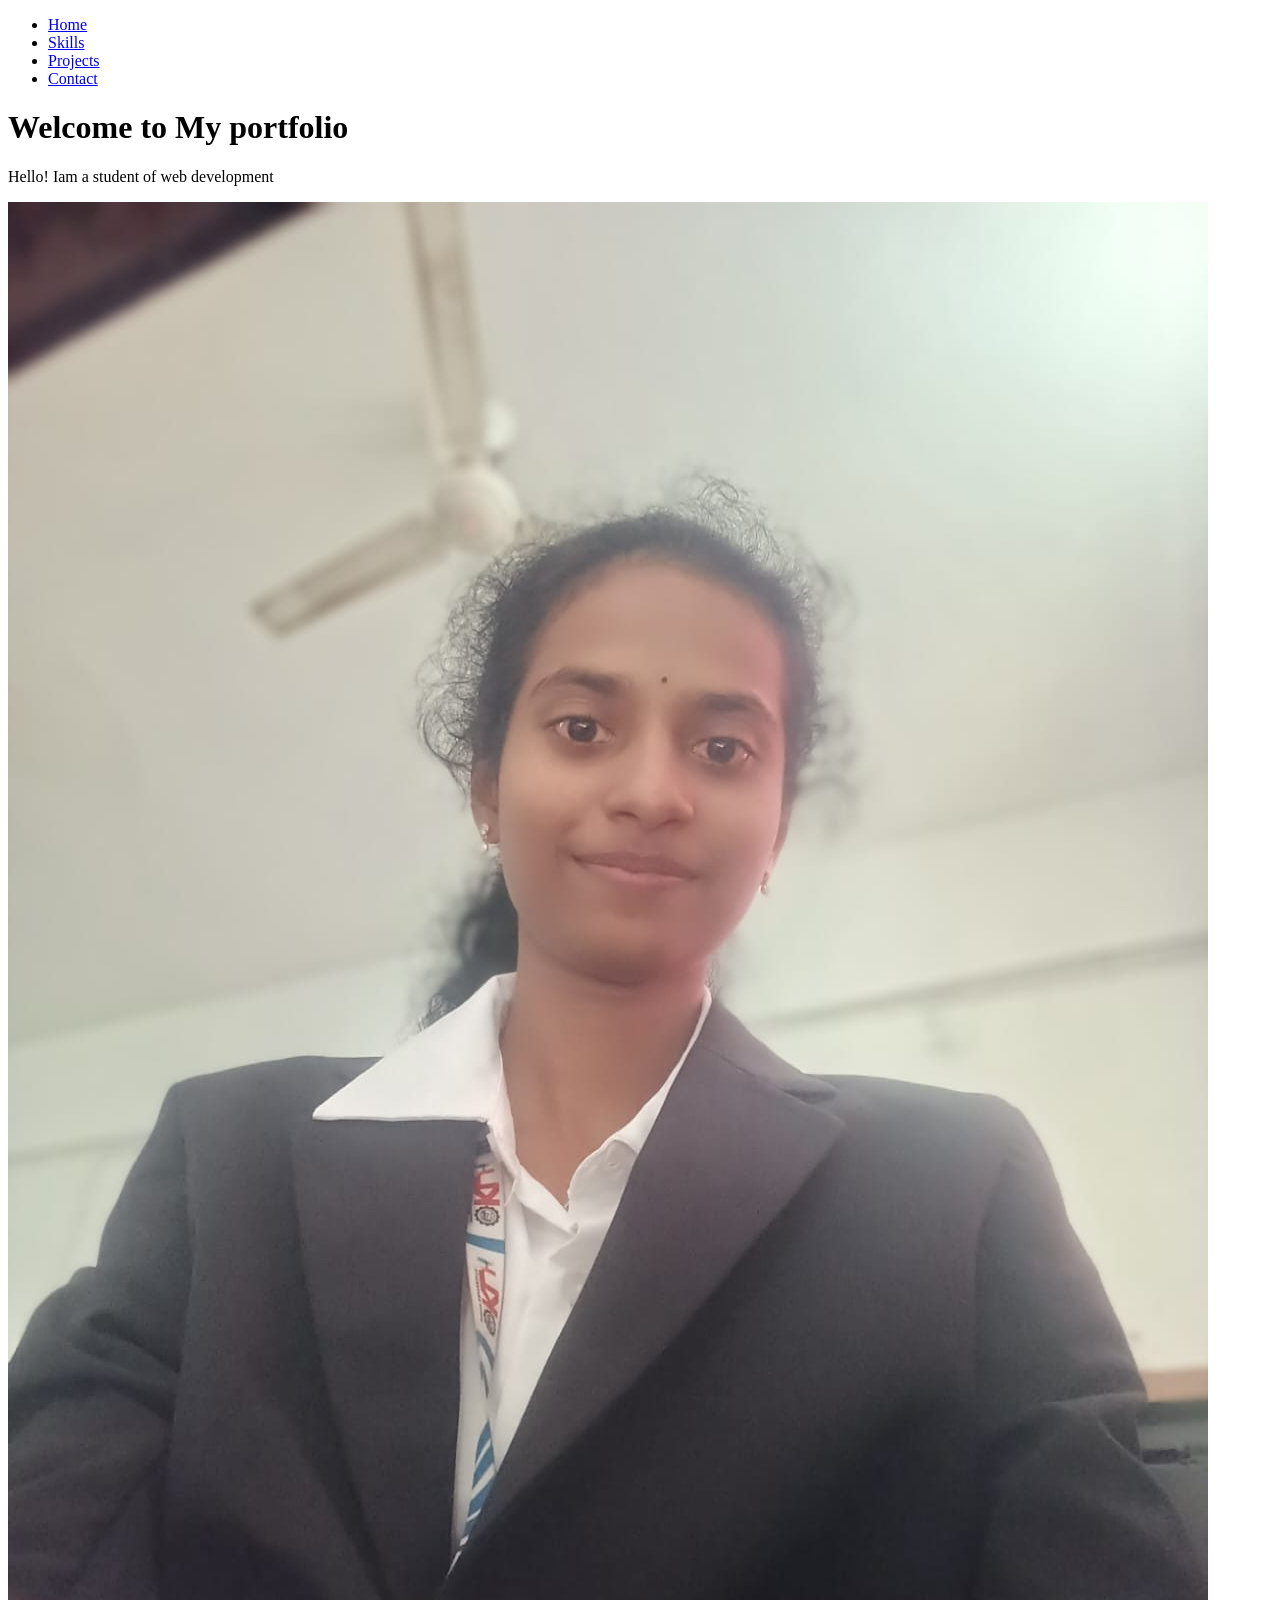
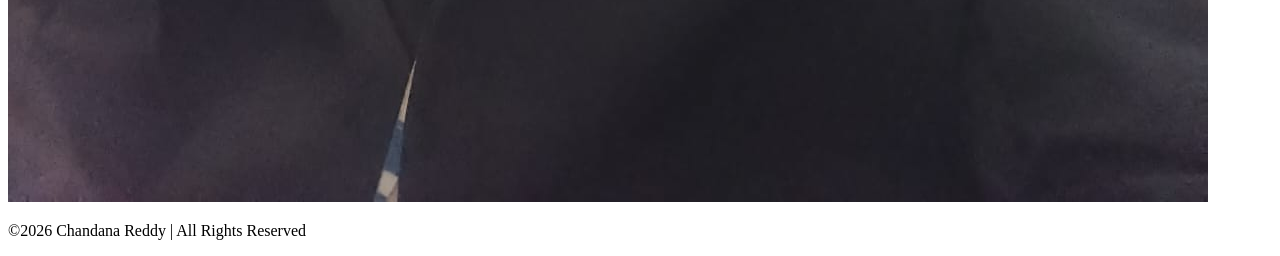
==== index.html @ 3622dd63 "Update and rename Indexp.html to index.html" ====
<!DOCTYPE html>
<html>
<head>
    <title>home</title>
    <link rel="stylesheet" href="stylep.css">
</head>
<body>
<nav>
    <ul>
        <li><a href="indexp.html">Home</a></li>
        <li><a href="skillsp.html">Skills</a></li>
        <li><a href="projectsp.html">Projects</a></li>
        <li><a href="contactp.html">Contact</a></li>
    </ul>
</nav>
<div class="container">
    <h1> Welcome to My portfolio</h1>
    <p>Hello! Iam a student of web development </p>

    <div class="photo-container">
        <img src="chandanaa.jpeg" alt="photo">
    </div>
</div>
<footer >
    <p>&copy;2026 Chandana Reddy | All Rights Reserved</p>
</footer>
</body>
</html>
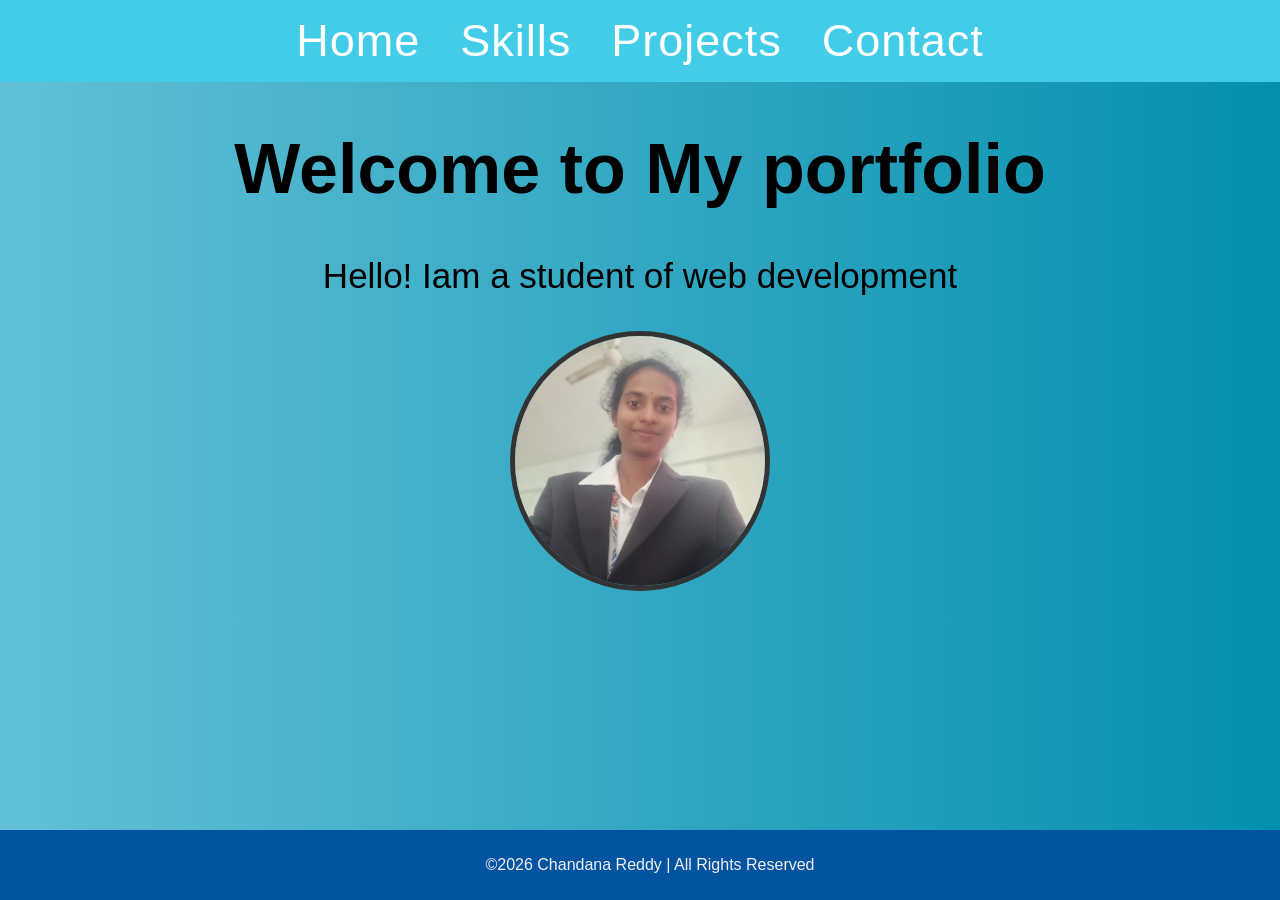
==== commit e1a67e92: "Update index.html" ====
--- a/index.html
+++ b/index.html
@@ -7,10 +7,10 @@
 <body>
 <nav>
     <ul>
-        <li><a href="indexp.html">Home</a></li>
-        <li><a href="skillsp.html">Skills</a></li>
-        <li><a href="projectsp.html">Projects</a></li>
-        <li><a href="contactp.html">Contact</a></li>
+        <li><a href="index.html">Home</a></li>
+        <li><a href="skills.html">Skills</a></li>
+        <li><a href="projects.html">Projects</a></li>
+        <li><a href="contact.html">Contact</a></li>
     </ul>
 </nav>
 <div class="container">
@@ -26,3 +26,4 @@
 </footer>
 </body>
 </html>
+
--- a/stylep.css
+++ b/stylep.css
@@ -0,0 +1,296 @@
+body{
+    margin:0;
+    font-family: Arial, sans-serif;
+    background: linear-gradient(to right,#f8f9fa,#e9ecef);
+}
+nav {
+    background-color: #42cce8;
+    padding: 15px 0;
+}
+
+nav ul {
+    list-style: none;
+    display: flex;
+    justify-content: center;
+    gap: 40px;
+    padding: 0;
+    margin: 0;
+    text-align:left;
+    font-size:45px;
+}
+
+nav ul li a {
+    text-decoration: none;
+    color: white;
+    font-weight: 500;
+    letter-spacing: 1px;
+    transition: 0.3s;
+}
+
+nav ul li a:hover {
+    color: #f4a261;
+}
+nav ul li a::after{
+    content:"";
+    position:absolute;
+    width:0%;
+    height:2px;
+    background:yellow;
+    left:0;
+    bottom:-5px;
+    transition:0.4s;
+}
+
+nav ul li a:hover::after{
+    width:100%;
+}
+.photo-container{
+    width:250px;
+    height:250px;
+    margin:30px auto;
+    border-radius:50%;
+    overflow:hidden;
+    border:5px solid #333;
+    animation: fadeIn 1.5s ease-in-out;
+}
+.photo-container img{
+    width:100%;
+    height:100%;
+    object-fit:cover;
+    transition: transform 0.5s ease;
+}
+.photo-container:hover img{
+    transform: scale(1.1);
+}
+.container{
+    text-align:center;
+    font-size:35px;
+}
+.container-h1{
+    text-align:center;
+    font-size:30px;
+    font-family:'Gill Sans', 'Gill Sans MT', Calibri, 'Trebuchet MS', sans-serif;
+    color:#ddec0d;
+}
+@keyframes slideDown{
+    from{
+        opacity:0;
+        transform: translateY(-40px);
+    }
+    to{
+        opacity:1;
+        transform: translateY(0);
+    }
+}
+.container-h1 p{
+    opacity:0;
+    font-size:45px;
+    margin:15px 0;
+    animation: fadeUp 0.8s ease forwards;
+    text-align:center;
+}
+@keyframes fadeUp{
+    from{
+        opacity:0;
+        transform: translateY(30px);
+    }
+    to{
+        opacity:1;
+        transform: translateY(0);
+    }
+}
+.container-h1 p:hover{
+    color:#ff9800;
+    transform: scale(1.1);
+    transition:0.3s;
+    text-align:center;
+    font-size:30px;
+}
+.card{
+    background:rgb(222, 154, 154);
+    padding:20px;
+    margin:20px auto;
+    width:60%;
+    border-radius:10px;
+    box-shadow:0 4px 10px rgba(127, 122, 122, 0.1);
+    transition: transform 0.4s ease, box-shadow 0.4s ease;
+    animation: slideUp 1s ease forwards;
+}
+
+@keyframes slideUp{
+    from{
+        opacity:0;
+        transform: translateY(40px);
+    }
+    to{
+        opacity:1;
+        transform: translateY(0);
+    }
+}
+.card:hover{
+    transform: translateY(-10px);
+    box-shadow:0 10px 20px rgba(0,0,0,0.2);
+}
+button{
+    padding:10px 20px;
+    background:#ff9800;
+    border:none;
+    color:white;
+    border-radius:5px;
+    cursor:pointer;
+    transition: all 0.3s ease;
+}
+button:hover{
+    background:#e68900;
+    transform: scale(1.1);
+}
+body {
+    margin: 0;
+    font-family: 'Segoe UI', sans-serif;
+    background: linear-gradient(to right, #61c0d6, #0590af);
+}
+
+.skills-section {
+    text-align: center;
+    padding: 80px 20px;
+}
+
+.skills-section h1 {
+    font-size: 36px;
+    margin-bottom: 50px;
+    color: #c74b4b;
+}
+.skills-container {
+    display: flex;
+    justify-content: center;
+    flex-wrap: wrap;
+    gap: 30px;
+}
+.skill-card {
+    background: white;
+    padding: 30px 60px;
+    border-radius: 15px;
+    box-shadow: 0 8px 20px rgba(0, 0, 0, 0.1);
+    font-size: 20px;
+    font-weight: 600;
+    color: #333;
+    transition: 0.4s ease;
+    cursor: pointer;
+}
+.skill-card:hover {
+    transform: translateY(-10px);
+    background: #f4a261;
+    color: white;
+}
+.projects-container{
+    padding:60px 20px;
+    text-align:center;
+}
+.projects-container h2{
+    font-size:40px;
+    margin-bottom:40px;
+    color:#333;
+}
+.project-card{
+    background:rgb(250, 250, 250);
+    width:60%;
+    margin:20px auto;
+    padding:25px;
+    border-radius:12px;
+    box-shadow:0 5px 15px rgba(0,0,0,0.1);
+    transition:0.3s;
+}
+.project-card:hover{
+    box-shadow:0 8px 20px rgba(0,0,0,0.2);
+}
+.project-card h3{
+    margin-bottom:10px;
+    color:#222;
+}
+.project-card p{
+    font-size:18px;
+    color:#555;
+    margin-bottom:20px;
+}
+.project-card button{
+    padding:8px 18px;
+    border:none;
+    background:#ff9800;
+    color:white;
+    border-radius:5px;
+    cursor:pointer;
+}
+.project-card button:hover{
+    background:#e68900;
+}
+.contact-modern{
+    min-height:80vh;
+    display:flex;
+    flex-direction:column;
+    justify-content:center;
+    align-items:center;
+    text-align:center;
+    padding:40px 20px;
+}
+
+.contact-modern h2{
+    font-size:38px;
+    margin-bottom:30px;
+    font-weight:600;
+    color:#222;
+}
+
+.contact-form{
+    width:350px;
+    display:flex;
+    flex-direction:column;
+    gap:15px;
+}
+
+.contact-form input,
+.contact-form textarea{
+    padding:12px 15px;
+    border:none;
+    border-radius:8px;
+    background:#fcfcf7;
+    font-size:16px;
+}
+
+.contact-form input:focus,
+.contact-form textarea:focus{
+    outline:none;
+    background:#ca6161;
+}
+
+.contact-form button{
+    padding:12px;
+    border:none;
+    border-radius:8px;
+    background:rgb(93, 175, 241);
+    color:white;
+    font-size:35px;
+    cursor:pointer;
+    text-align:center;
+}
+
+.contact-form button:hover{
+    background:#333;
+    text-align:left;
+}
+
+.contact-details{
+    margin-top:30px;
+    color:#8dd7f9;
+    font-size:40px;
+    text-align:center;
+}
+footer{
+    text-align:center;
+    background:#0354a0;
+    color:rgb(243, 238, 241);
+    padding:10px;
+    position:fixed;
+    bottom:0;
+    width:100%;
+}
+   
